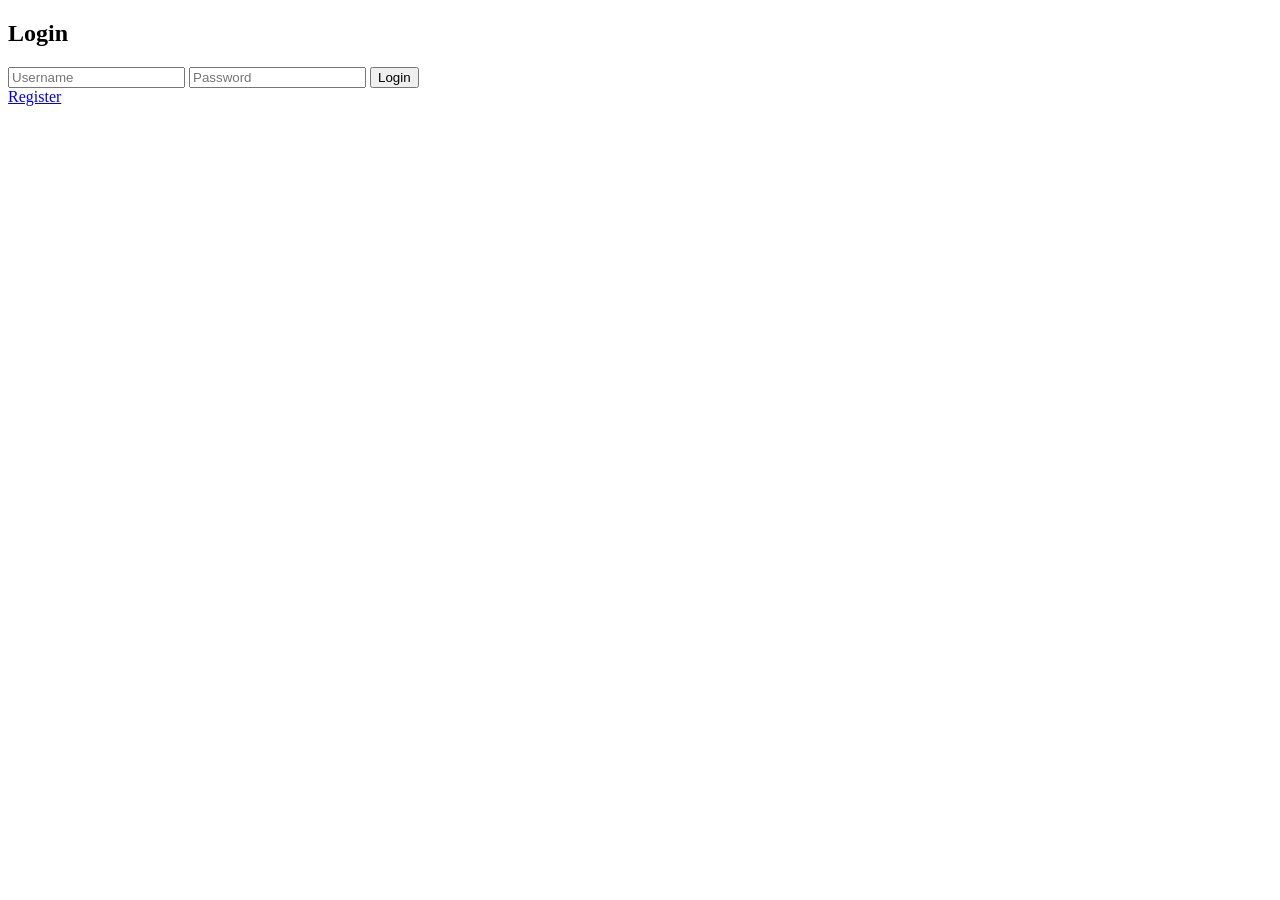
==== templates/login.html @ 96093a8a "unique user completed" ====
<!DOCTYPE html>
<html>
    <head>
        <title>Login</title>
    </head>
    <body>
        <h2>Login</h2>

        <form method="POST">
            <input type="text" name="username" placeholder="Username" required>
            <input type="password" name="password" placeholder="Password" required>

            <button type="submit">Login</button>
        </form>

        <a href="/register">Register</a>
    </body>
</html>
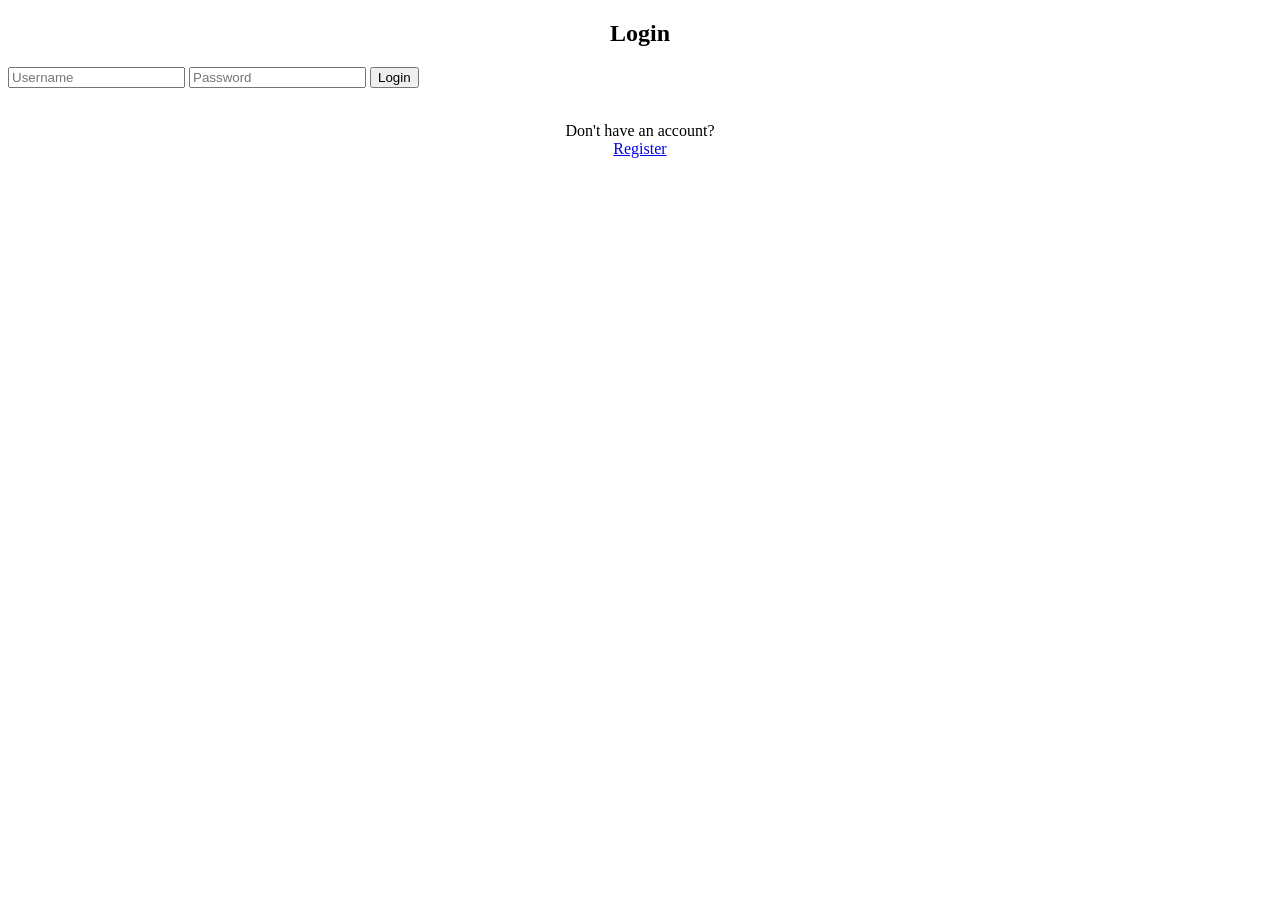
==== commit 62a28b0d: "all done and deployed" ====
--- a/templates/login.html
+++ b/templates/login.html
@@ -1,18 +1,34 @@
 <!DOCTYPE html>
 <html>
-    <head>
-        <title>Login</title>
-    </head>
-    <body>
-        <h2>Login</h2>
+<head>
+    <title>Login</title>
+    <link rel="stylesheet" href="{{ url_for('static', filename='style.css') }}">
+</head>
 
-        <form method="POST">
-            <input type="text" name="username" placeholder="Username" required>
-            <input type="password" name="password" placeholder="Password" required>
+<body>
 
-            <button type="submit">Login</button>
-        </form>
+<div class="container">
 
-        <a href="/register">Register</a>
-    </body>
+    <h2 style="text-align:center;">Login</h2>
+
+    <form method="POST" style="flex-direction: column; gap: 15px;">
+
+        <input type="text" name="username" placeholder="Username" required>
+
+        <input type="password" name="password" placeholder="Password" required>
+
+        <button type="submit">Login</button>
+
+    </form>
+
+    <br>
+
+    <p style="text-align:center;">
+        Don't have an account?<br>
+        <a href="/register" class="btn-link">Register</a>
+    </p>
+
+</div>
+
+</body>
 </html>
